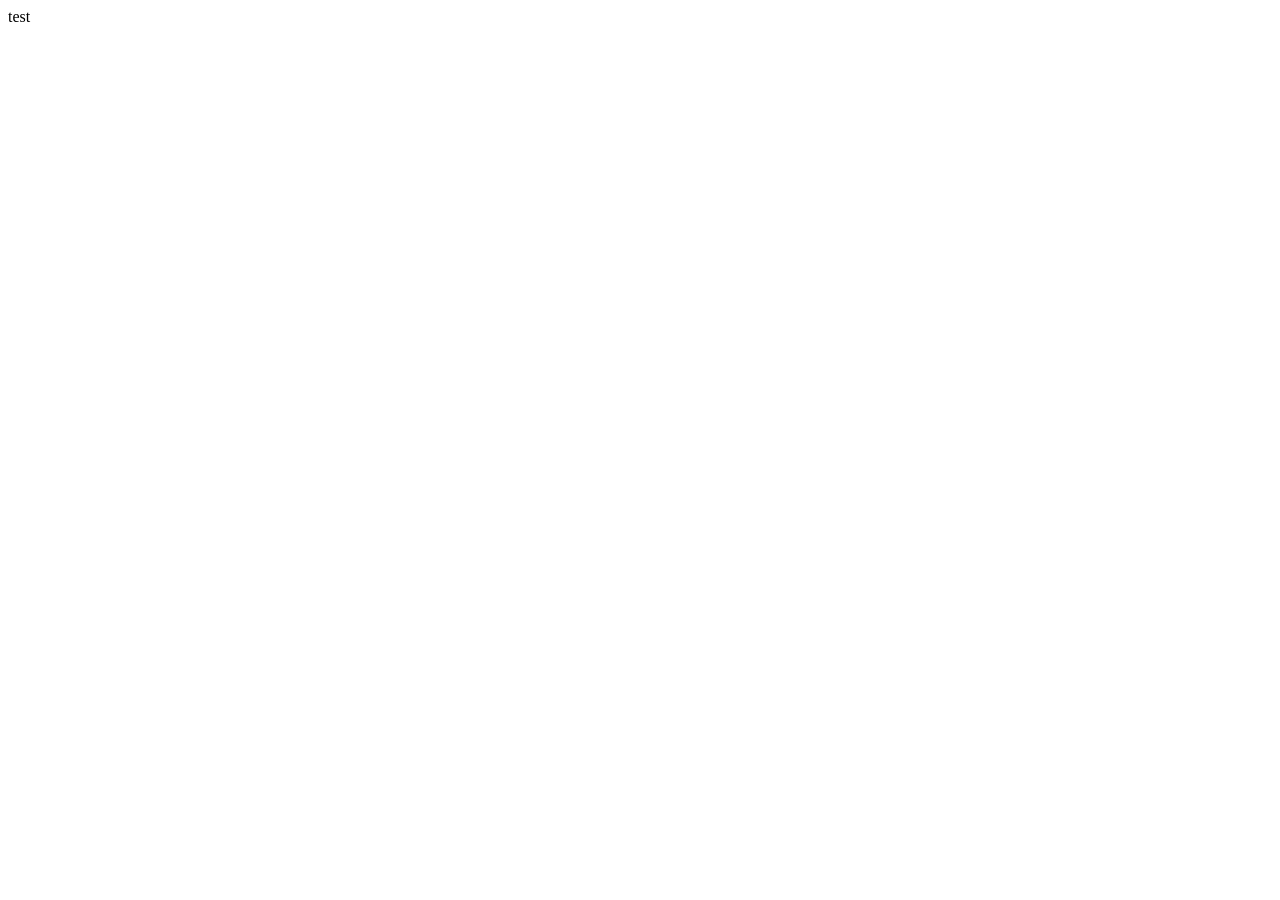
==== test.html @ ca7af3ff "test" ====
<!DOCTYPE html>
<html lang="en">
<head>
    <meta charset="UTF-8">
    <meta http-equiv="X-UA-Compatible" content="IE=edge">
    <meta name="viewport" content="width=device-width, initial-scale=1.0">
    <title>Document</title>
</head>
<body>
    test
</body>
</html>
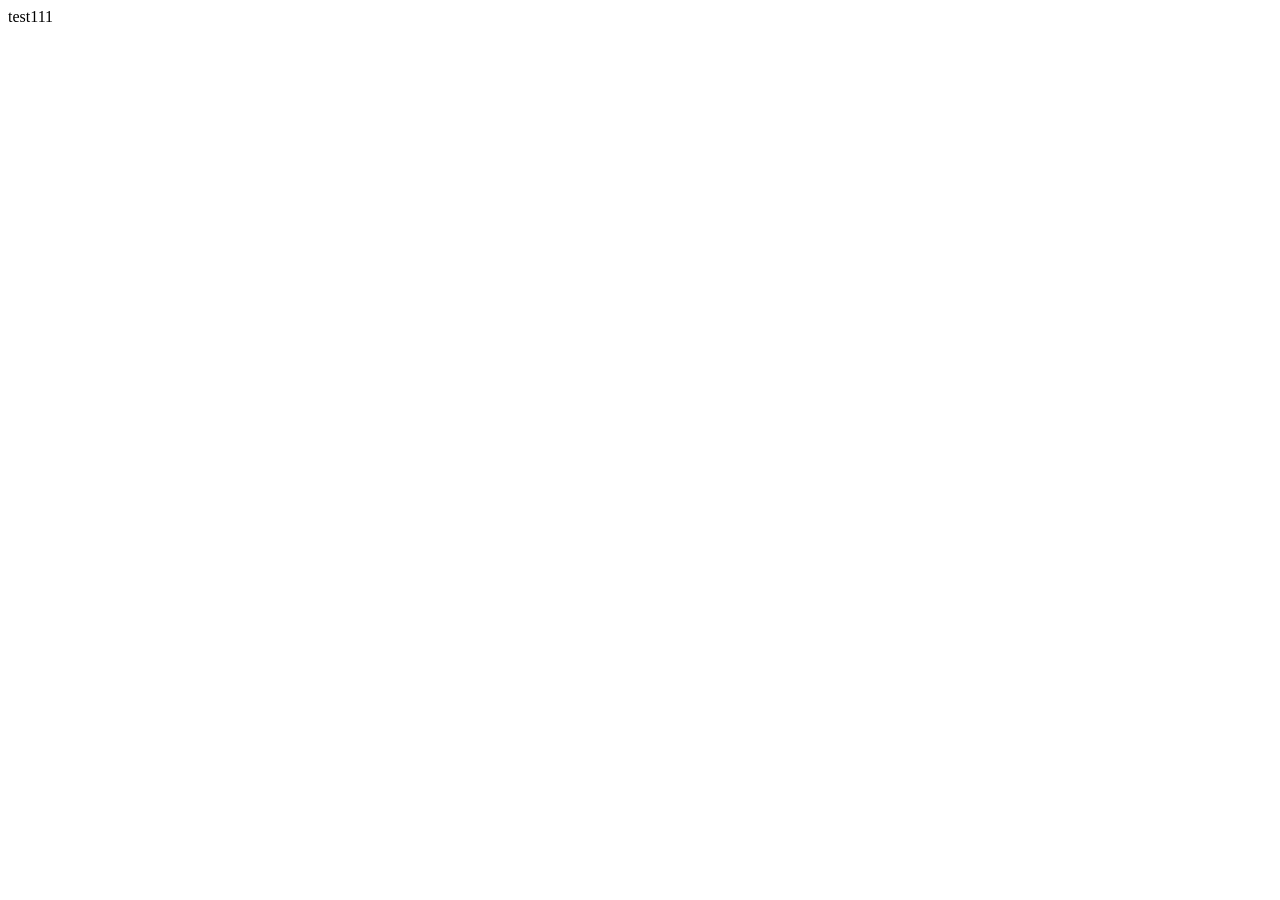
==== commit b864ac33: "fff" ====
--- a/test.html
+++ b/test.html
@@ -4,9 +4,9 @@
     <meta charset="UTF-8">
     <meta http-equiv="X-UA-Compatible" content="IE=edge">
     <meta name="viewport" content="width=device-width, initial-scale=1.0">
-    <title>Document</title>
+    <title>Hello</title>
 </head>
 <body>
-    test
+    test111
 </body>
 </html>
